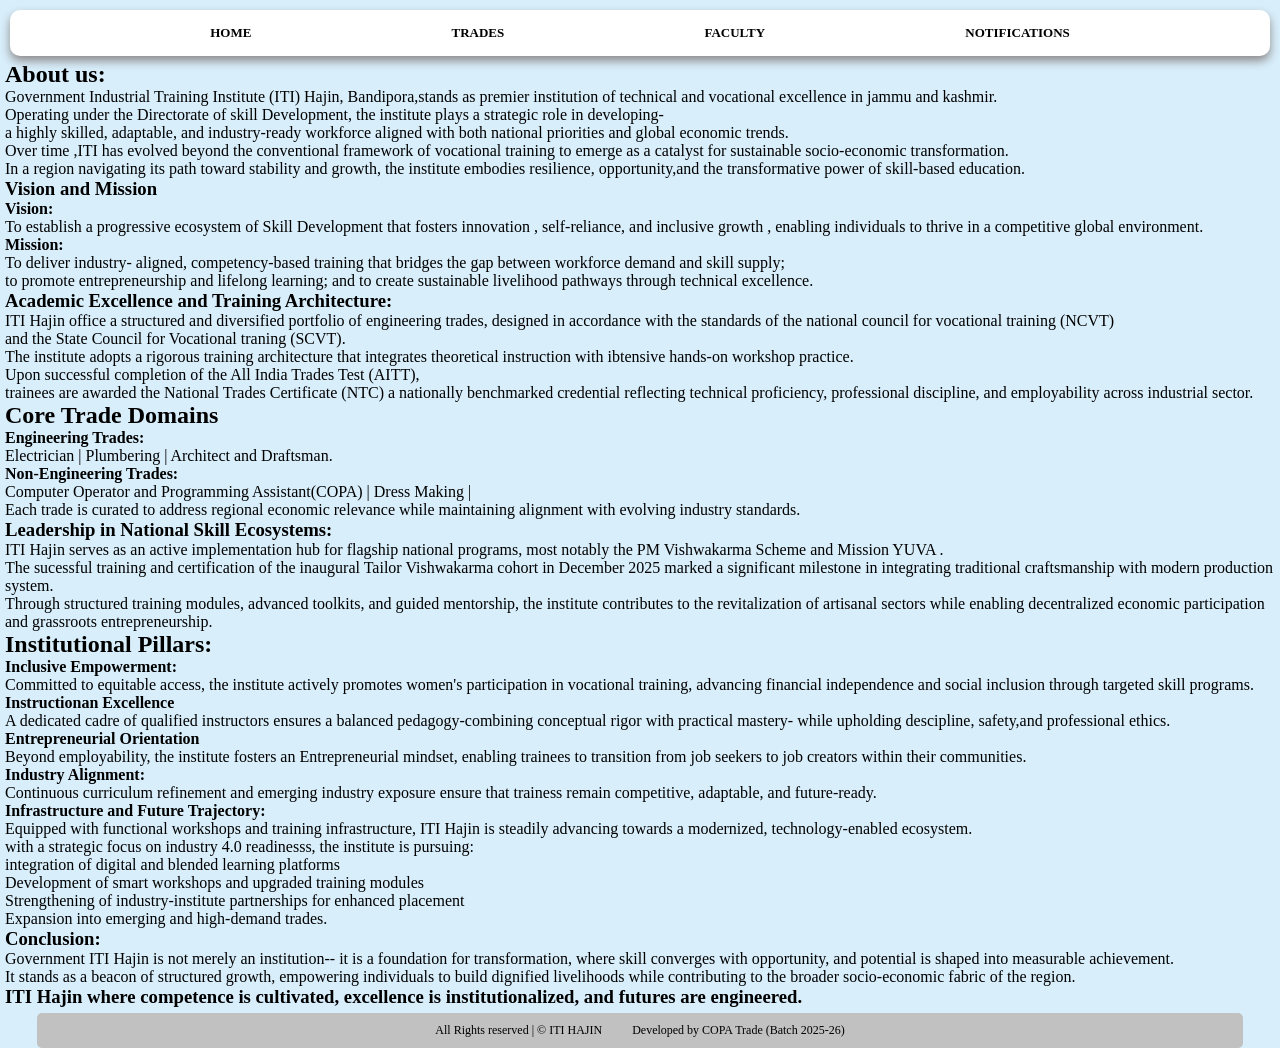
==== about.html @ 50579c6b "Home page completed with all possile things" ====
<!DOCTYPE html>
<html lang="en">

<head>
    <meta charset="UTF-8">
    <meta name="viewport" content="width=device-width, initial-scale=1.0">
    <title>About</title>
    <link rel="stylesheet" href="style.css">
    <style>
        body{
            margin: 5px;
        }
    </style>
    <!-- <style>
        * {
            margin: 0;
            padding: 0;
            box-sizing: border-box;
        }

        body {
            background-color: rgb(216, 238, 251);
            margin: 10px;
        }

        #navbar {
            background-color: white;
            margin: 5px;
            border-radius: 10px;
            box-shadow: 0px 5px 10px #8e8b8b;
            position: sticky;
            top: 5px;
            -webkit-user-select: none;
            user-select: none;

        }

        #navbar ul {
            display: flex;
            flex-wrap: wrap;
            justify-content: space-evenly;
            gap: 5px;
            list-style: none;



            li a {
                display: block;
                color: black;
                font-size: small;
                text-decoration: none;
                font-weight: bold;
                text-transform: uppercase;
                padding: 10px;
                border-radius: 10px;
                transition: all 0.3s ease;
                position: relative;
            }
        }

        #navbar ul li a:hover {
            transform: scale(1.05);
        }

        #navbar ul li a:active {
            transform: scale(0.9);
        }

        #navbar ul li a::after {
            content: "";
            position: absolute;
            bottom: -2px;
            left: 50%;
            width: 0px;
            height: 5px;
            background-color: green;
            transition: all 0.3s ease;
            border-radius: 5px;

        }

        #navbar ul li a:hover::after {
            width: 100%;
            transform: translateX(-50%);

        }

        #copyright {
            background-color: #fff;
            width: 95%;
            margin: 5px auto;
            display: flex;
            justify-content: center;
            gap: 30px;
            font-size: 12px;
            background-color: rgb(193, 193, 193);
            padding: 10px;
            border-radius: 5px;

        }

        #copyright div {
            text-align: center;
        }
    </style> -->
</head>

<body>
    <section id="navbar">
        <nav>
            <ul>
                <li><a href="index.html">Home</a></li>
                <li><a href="#">Trades</a></li>
                <li><a href="faculty.html">Faculty</a></li>
                <li><a href="#">Notifications</a></li>
            </ul>
        </nav>
    </section>
    <h2>About us:</h2>
    <P>Government Industrial Training Institute (ITI) Hajin, Bandipora,stands as premier institution of technical and
        vocational excellence in jammu and kashmir. <br> Operating under the Directorate of skill Development, the
        institute plays a strategic role in developing-
        <br> a highly skilled, adaptable, and industry-ready workforce aligned with both national priorities and global
        economic trends. <br>
        Over time ,ITI has evolved beyond the conventional framework of vocational training to emerge as a catalyst for
        sustainable socio-economic transformation. <br>In a region navigating its path toward stability and growth, the
        institute embodies resilience, opportunity,and the transformative power of skill-based education.
    </P>
    <h3>Vision and Mission</h3>
    <h4>Vision:</h4>
    <p>To establish a progressive ecosystem of Skill Development that fosters innovation , self-reliance, and inclusive
        growth , enabling individuals to thrive in a competitive global environment. </p>
    <h4>Mission:</h4>
    To deliver industry- aligned, competency-based training that bridges the gap between workforce demand and skill
    supply; <br> to promote entrepreneurship and lifelong learning; and to create sustainable livelihood pathways
    through technical excellence. <br>
    <h3>Academic Excellence and Training Architecture:</h3>
    <p>ITI Hajin office a structured and diversified portfolio of engineering trades, designed in accordance with the
        standards of the national council for vocational training (NCVT) <br> and the State Council for Vocational
        traning (SCVT). <br> The institute adopts a rigorous training architecture that integrates theoretical
        instruction with ibtensive hands-on workshop practice. <br>
        Upon successful completion of the All India Trades Test (AITT),<br>trainees are awarded the National Trades
        Certificate (NTC) a nationally benchmarked credential reflecting technical proficiency, professional discipline,
        and employability across industrial sector. </p>
    <h2 style="margin: 0;"> Core Trade Domains</h2>
    <h4>Engineering Trades:</h4>
    <p>Electrician | Plumbering | Architect and Draftsman. </p>
    <h4>Non-Engineering Trades:</h4>
    <p>Computer Operator and Programming Assistant(COPA) | Dress Making | <br>
        Each trade is curated to address regional economic relevance while maintaining alignment with evolving industry
        standards.</p>
    <h3>Leadership in National Skill Ecosystems:</h3>
    <p>ITI Hajin serves as an active implementation hub for flagship national programs, most notably the PM Vishwakarma
        Scheme and Mission YUVA . <br> The sucessful training and certification of the inaugural Tailor Vishwakarma
        cohort in December 2025 marked a significant milestone in integrating traditional craftsmanship with modern
        production system. <br>
        Through structured training modules, advanced toolkits, and guided mentorship, the institute contributes to the
        revitalization of artisanal sectors while enabling decentralized economic participation and grassroots
        entrepreneurship.</p>
    <h2 style="margin: 0;">Institutional Pillars:</h2>
    <h4>Inclusive Empowerment:</h4>
    <p>Committed to equitable access, the institute actively promotes women's participation in vocational training,
        advancing financial independence and social inclusion through targeted skill programs.</p>
    <h4>Instructionan Excellence</h4>
    <p>A dedicated cadre of qualified instructors ensures a balanced pedagogy-combining conceptual rigor with practical
        mastery- while upholding descipline, safety,and professional ethics.</p>
    <h4>Entrepreneurial Orientation</h4>
    <p>Beyond employability, the institute fosters an Entrepreneurial mindset, enabling trainees to transition from job
        seekers to job creators within their communities. </p>
    <h4>Industry Alignment:</h4>
    <p>Continuous curriculum refinement and emerging industry exposure ensure that trainess remain competitive,
        adaptable, and future-ready.</p>
    <h4>Infrastructure and Future Trajectory:</h4>
    <p>Equipped with functional workshops and training infrastructure, ITI Hajin is steadily advancing towards a
        modernized, technology-enabled ecosystem. <br>
        with a strategic focus on industry 4.0 readinesss, the institute is pursuing: <br>
        integration of digital and blended learning platforms <br>
        Development of smart workshops and upgraded training modules <br>
        Strengthening of industry-institute partnerships for enhanced placement <br>
        Expansion into emerging and high-demand trades.</p>
    <h3>Conclusion:</h3>
    <p>Government ITI Hajin is not merely an institution-- it is a foundation for transformation, where skill converges
        with opportunity, and potential is shaped into measurable achievement. <br> It stands as a beacon of structured
        growth, empowering individuals to build dignified livelihoods while contributing to the broader socio-economic
        fabric of the region.</p>
    <h3>ITI Hajin where competence is cultivated, excellence is institutionalized, and futures are engineered.</h3>
    <div id="copyright">
        <div class="cpr">All Rights reserved | &copy; ITI HAJIN</div>
        <div class="developed-by">Developed by COPA Trade (Batch 2025-26)</div>
    </div>
</body>

</html>
---- style.css ----
/* Universal resetting for clean styling */
* {
    margin: 0;
    padding: 0;
    box-sizing: border-box;
}

body {
    background-color: rgb(216, 238, 251);
    font-family: "Roboto";
    display: flex;
    flex-direction: column;
    height: 100dvh;

}


main{
    flex-grow: 1;
}
/* Header with logo and ITI name from here */
#header {
    margin: 5px;
    width: auto;
    min-width: 290px;
    padding-top: 5px;
    padding-bottom: 5px;
    padding-inline: 20px;
    display: flex;
    justify-content: space-between;
    align-items: center;
    gap: 20px;
    background: linear-gradient(to right, #eed89b, rgb(121, 238, 121), #a8acf7);
    /* background-color: rgb(171, 242, 165); */
    border-radius: 10px;
    transition: box-shadow 0.5s ease, transform 0.7s ease;
    -webkit-user-select: none;
    user-select: none;
}

#header:hover {
    box-shadow: 0px 0px 10px #000000;
    transform: scale(1.002);

}

.logo-container {
    height: 70px;
    width: 70px;
    min-width: 50px;
    border: 2px solid rgba(255, 255, 255, 0.2);
    border-radius: 10px;
    padding: 5px;
}

#map {
    opacity: 1;
    font-size: large;
}

.logo-container img {
    height: 100%;
    width: 100%;
}

#iti_name_logo {
    text-align: center;
    text-transform: uppercase;
    font-size: clamp(1rem, 5vw, 2rem);
}

#start {
    color: rgb(255, 157, 0);
}

#mid {
    color: rgb(4, 151, 4);
}

#end {
    color: rgb(5, 5, 173);
}

/* Navigation Bar starts from here */

#navbar {
    background-color: white;
    padding: 10px;
    margin: 5px;
    border-radius: 10px;
    box-shadow: 0px 5px 10px #8e8b8b;
    position: sticky;
    top: 5px;
    -webkit-user-select: none;
    user-select: none;

}

#navbar ul {
    display: flex;
    flex-wrap: wrap;
    justify-content: space-evenly;
    gap: 5px;
    list-style: none;



    li a {
        display: block;
        color: black;
        font-size: small;
        text-decoration: none;
        font-weight: bold;
        text-transform: uppercase;
        padding: 5px;
        border-radius: 10px;
        transition: all 0.3s ease;
        position: relative;
    }
}

#navbar ul li a:hover {
    transform: scale(1.05);
}

#navbar ul li a:active {
    transform: scale(0.9);
}

#navbar ul li a::after {
    content: "";
    position: absolute;
    bottom: -2px;
    left: 50%;
    width: 0px;
    height: 5px;
    background-color: green;
    transition: all 0.3s ease;
    border-radius: 5px;

}

#navbar ul li a:hover::after {
    width: 100%;
    transform: translateX(-50%);

}


/* Carousel for hero section */
#carousel {
    background-color: white;
    max-height: 250px;
    display: flex;
    margin: 5px;
    margin-top: 10px;
    border-radius: 10px;
    overflow-y: auto;
    scroll-snap-type: x mandatory;
    padding: 5px;
    gap: 5px;
    scrollbar-width: none;


    img {
        width: 100%;
        border-radius: inherit;
        scroll-snap-align: center;
        object-fit: cover;
    }

}

#about_iti {
    margin: 5px;
    gap: 10px;
    display: grid;
    background-color: white;
    overflow-x: auto;
    padding: 10px;
    border-radius: 10px;
    grid-template-columns: 350px 1fr;
    grid-template-areas:
        "about_top  about_top"
        "img    text";

    h3 {
        grid-area: about_top;
        text-align: center;
        font-weight: bold;
        background-color: rgb(232, 232, 232);
        border-radius: 5px;
        padding: 5px;
    }

    img {
        width: 100%;
        height: 100%;
        grid-area: img;
        border-radius: 10px;
        object-fit: cover;

    }

    div {
        grid-area: text;
        overflow-y: auto;
        max-height: 230px;
        background-color: rgb(232, 232, 232);
        padding: 5px;
        border-radius: 10px;
        scrollbar-width: none;

        p {
            font-size: 1rem;
            text-align: justify;
        }

    }
}

@media (max-width : 395px) {
    #about_iti {
        grid-template-areas:
            "about_top  about-top"
            "img     img"
            "text   text";
    }
}


#useful_links {
    background-color: white;
    margin: 5px;
    border-radius: 10px;
    display: flex;
    justify-content: space-evenly;
    padding: 10px;
    gap: 20px;


    h4 {
        padding: 5px;
        background-color: rgb(193, 192, 192);
        border-radius: inherit;
        height: 50px;
        display: flex;
        justify-content: center;
        align-items: center;
        text-transform: uppercase;
        
    }

    #student_corner {
        border-radius: inherit;
        background-color: rgb(220, 220, 220);
        transition: all 0.4s ease;
        padding: 10px;
        display: flex;
        flex-direction: column;
        gap: 10px;


        #links {
            display: flex;
            flex-direction: column;
            width: fit-content;
            padding: 5px;

            a {
                text-decoration: none;
                color: rgb(1, 9, 86);
                font-size: 1rem;

            }
        }


    }

    #student_corner:hover{
        transform: scale(1.01);
        background-color: rgb(176, 176, 176);

    }

    #perks{
        /* width: 40%; */
        display: flex;
        flex-direction: column;
        gap: 15px;
    }


    .perk{
        display: flex;
        font-size: small;
        gap: 10px;
        align-items: center;
        background-color: rgb(220, 220, 220);
        border-radius: 10px;
        padding: 10px;
        


        .perk-icon{
            border-radius: 50%;
            padding: 10px;
            background-color: #3874f6;
            color: white;
        }

        i{
           font-size: 1rem;

        }

    }




    #portals {

        border-radius: inherit;
        background-color: rgb(220, 220, 220);
        transition: all 0.4s ease;
        padding: 10px;
        display: flex;
        flex-direction: column;
        gap: 10px;
        

        #links {
            display: flex;
            flex-direction: column;
            width: fit-content;
            padding: 5px;

            a {
                text-decoration: none;
                color: rgb(1, 9, 86);
                font: size 1rem;
            }
        }
    }

    #portals:hover{
        transform: scale(1.01);
        background-color: rgb(176, 176, 176);

    }
}

@media (max-width: 600px) {
    #useful_links{
        flex-direction: column;

    }

}

#main_footer {
    background-color: white;
    margin: 5px;
    border-radius: 10px;
    padding: 5px;


    #foot_tags {
        width: 95%;
        margin: 10px auto;
        background-color: rgb(193, 193, 193);
        border-radius: inherit;

        #tag {
            height: 120px;
            width: 100%;
            display: flex;
            flex-direction: column;
            justify-content: space-around;
            align-items: center;

            h4 {
                text-align: center;
            }

            a{
                height: 50px;
                width: 50px;
                background-color: white;
                display: flex;
                text-decoration: none;
                justify-content: center;
                align-items: center;
                border-radius: 50%;

            }

            i {
                
                color: black;
                font-size: 2rem;

            }

            p {
                text-align: center;
                font-size: small;
            }
        }
    }
}

@media (min-width : 650px) {
    #main_footer {
        #foot_tags {
            display: flex;
            justify-content: space-evenly;
            gap: 10px;

            #tag {
                width: 300px;
                height: 300px;
                max-width: 300px;

            }
        }



    }



}


#copyright{
    background-color: #fff;
    width: 95%;
    margin: 5px auto;
    display: flex;
    justify-content: center;
    gap: 30px;
    font-size: 12px;
    background-color: rgb(193, 193, 193);
    padding: 10px;
    border-radius: 5px;
    
}

#copyright div{
    text-align: center;
}


/* Faculty page styling */
#faculty-table{
    background-color: white;
    margin: 10px;
    padding: 20px;
    border-radius: 10px;
    display: flex;
    justify-content: center;
    overflow-x: auto;
}

table{
    border-collapse: collapse;
    border-width: 2px;
    min-width: 400px;
    box-shadow: 0px 0px 20px #d2dbf8;
}

table th{
    padding: 5px;
    background-color: rgb(199, 199, 199);
}

table img{
    height: 50px;
    max-height: 150px;
    width: 50px;
    max-width: 150px;
}

table td{
    padding: 10px;
}
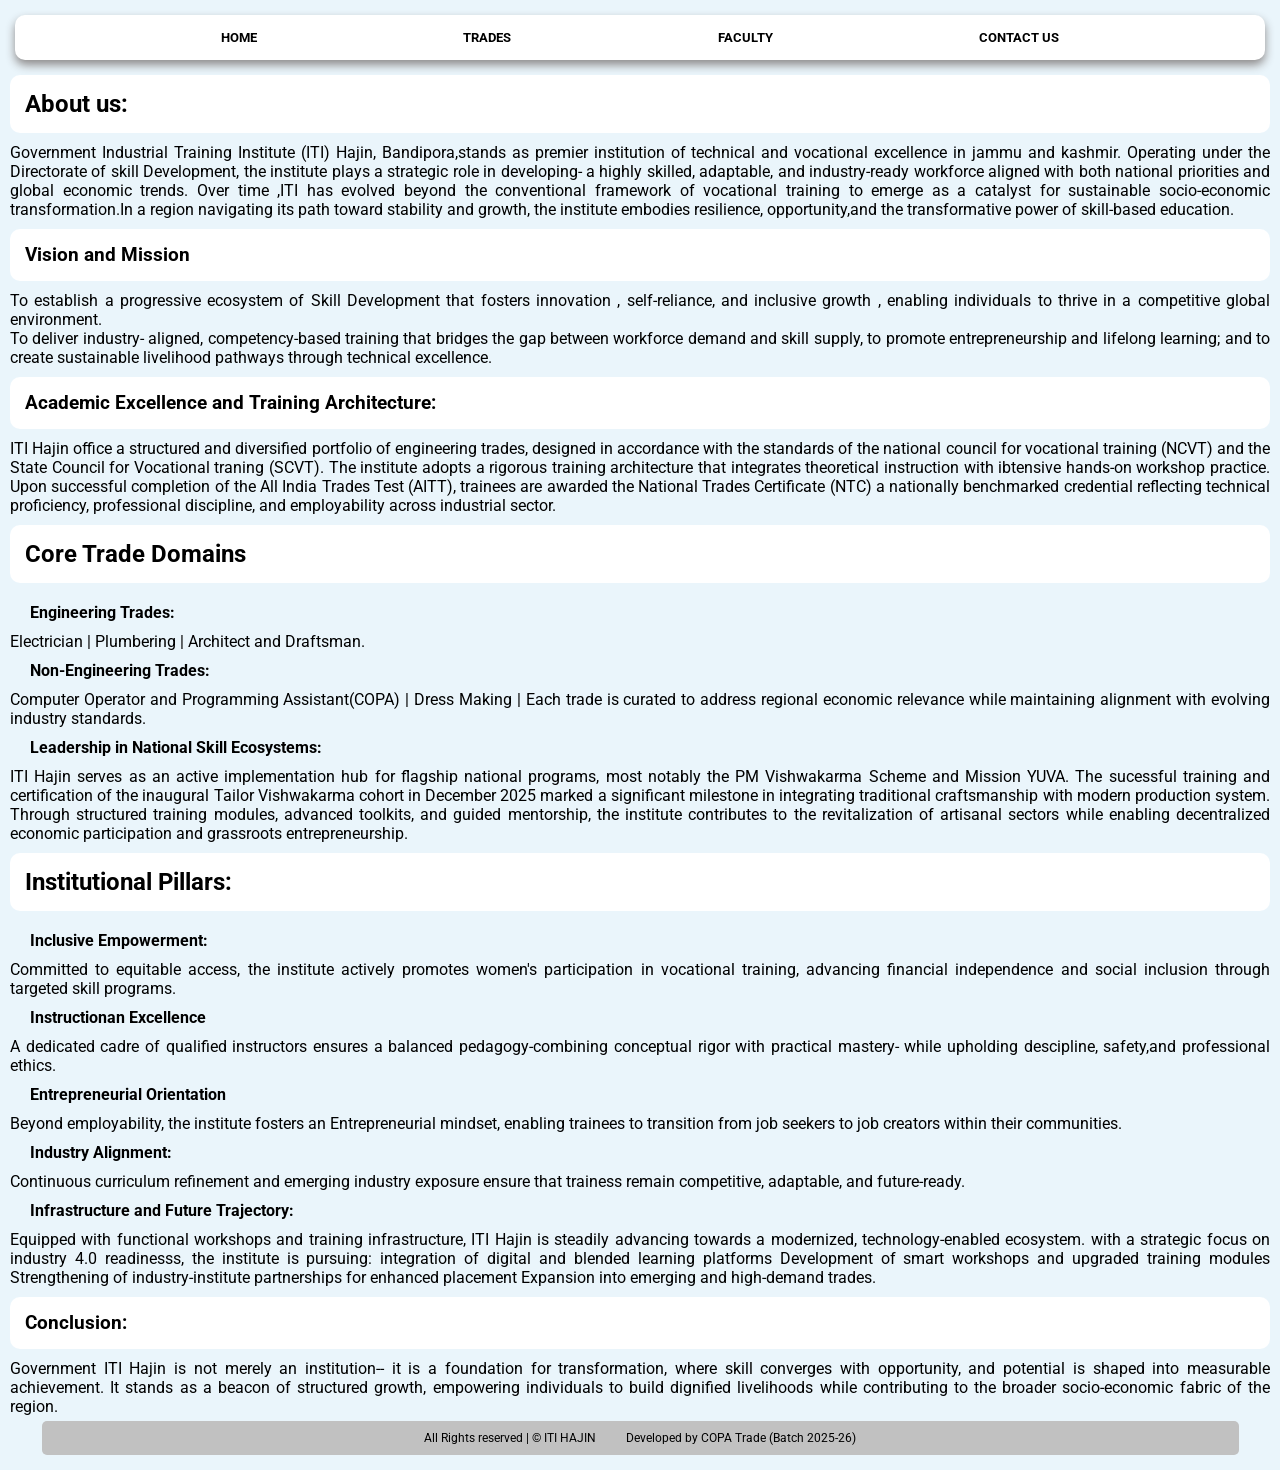
==== commit 9d8f379b: "Done with all pages, only data to be filled now" ====
--- a/about.html
+++ b/about.html
@@ -6,9 +6,16 @@
     <meta name="viewport" content="width=device-width, initial-scale=1.0">
     <title>About</title>
     <link rel="stylesheet" href="style.css">
+    <link rel="preconnect" href="https://fonts.googleapis.com">
+    <link rel="preconnect" href="https://fonts.gstatic.com" crossorigin>
+    <link href="https://fonts.googleapis.com/css2?family=Roboto:ital,wght@0,100..900;1,100..900&display=swap"
+        rel="stylesheet">
     <style>
-        body{
-            margin: 5px;
+        body {
+            margin: 10px;
+            font-family: "Roboto";
+            font-size: 1rem;
+            text-align: justify;
         }
     </style>
     <!-- <style>
@@ -110,80 +117,81 @@
         <nav>
             <ul>
                 <li><a href="index.html">Home</a></li>
-                <li><a href="#">Trades</a></li>
+                <li><a href="trades.html">Trades</a></li>
                 <li><a href="faculty.html">Faculty</a></li>
-                <li><a href="#">Notifications</a></li>
+                <li><a href="contact.html">Contact Us</a></li>
             </ul>
         </nav>
     </section>
-    <h2>About us:</h2>
+    <h2 style="padding: 15px; background-color: white; margin: 10px 0px; border-radius: 10px;">About us:</h2>
     <P>Government Industrial Training Institute (ITI) Hajin, Bandipora,stands as premier institution of technical and
-        vocational excellence in jammu and kashmir. <br> Operating under the Directorate of skill Development, the
-        institute plays a strategic role in developing-
-        <br> a highly skilled, adaptable, and industry-ready workforce aligned with both national priorities and global
-        economic trends. <br>
+        vocational excellence in jammu and kashmir. Operating under the Directorate of skill Development, the
+        institute plays a strategic role in developing- a highly skilled, adaptable, and industry-ready workforce
+        aligned with both national priorities and global
+        economic trends.
         Over time ,ITI has evolved beyond the conventional framework of vocational training to emerge as a catalyst for
-        sustainable socio-economic transformation. <br>In a region navigating its path toward stability and growth, the
+        sustainable socio-economic transformation.In a region navigating its path toward stability and growth, the
         institute embodies resilience, opportunity,and the transformative power of skill-based education.
     </P>
-    <h3>Vision and Mission</h3>
-    <h4>Vision:</h4>
+    <h3 style="padding: 15px; background-color: white; margin: 10px 0px; border-radius: 10px;">Vision and Mission</h3>
+
     <p>To establish a progressive ecosystem of Skill Development that fosters innovation , self-reliance, and inclusive
         growth , enabling individuals to thrive in a competitive global environment. </p>
-    <h4>Mission:</h4>
     To deliver industry- aligned, competency-based training that bridges the gap between workforce demand and skill
-    supply; <br> to promote entrepreneurship and lifelong learning; and to create sustainable livelihood pathways
-    through technical excellence. <br>
-    <h3>Academic Excellence and Training Architecture:</h3>
+    supply, to promote entrepreneurship and lifelong learning; and to create sustainable livelihood pathways
+    through technical excellence.
+    <h3 style="padding: 15px; background-color: white; margin: 10px 0px; border-radius: 10px;">Academic Excellence and
+        Training Architecture:</h3>
     <p>ITI Hajin office a structured and diversified portfolio of engineering trades, designed in accordance with the
-        standards of the national council for vocational training (NCVT) <br> and the State Council for Vocational
-        traning (SCVT). <br> The institute adopts a rigorous training architecture that integrates theoretical
-        instruction with ibtensive hands-on workshop practice. <br>
-        Upon successful completion of the All India Trades Test (AITT),<br>trainees are awarded the National Trades
+        standards of the national council for vocational training (NCVT) and the State Council for Vocational
+        traning (SCVT). The institute adopts a rigorous training architecture that integrates theoretical
+        instruction with ibtensive hands-on workshop practice.
+        Upon successful completion of the All India Trades Test (AITT), trainees are awarded the National Trades
         Certificate (NTC) a nationally benchmarked credential reflecting technical proficiency, professional discipline,
         and employability across industrial sector. </p>
-    <h2 style="margin: 0;"> Core Trade Domains</h2>
-    <h4>Engineering Trades:</h4>
+    <h2 style="padding: 15px; background-color: white; margin: 10px 0px; border-radius: 10px;"> Core Trade Domains</h2>
+    <h4 style="margin: 10px; border-radius: 5px; padding-inline: 10px;">Engineering Trades:</h4>
     <p>Electrician | Plumbering | Architect and Draftsman. </p>
-    <h4>Non-Engineering Trades:</h4>
-    <p>Computer Operator and Programming Assistant(COPA) | Dress Making | <br>
+    <h4 style="margin: 10px; border-radius: 5px; padding-inline: 10px;">Non-Engineering Trades:</h4>
+    <p>Computer Operator and Programming Assistant(COPA) | Dress Making |
         Each trade is curated to address regional economic relevance while maintaining alignment with evolving industry
         standards.</p>
-    <h3>Leadership in National Skill Ecosystems:</h3>
+    <h4 style="margin: 10px; border-radius: 5px; padding-inline: 10px;">Leadership in National Skill Ecosystems:</h4>
     <p>ITI Hajin serves as an active implementation hub for flagship national programs, most notably the PM Vishwakarma
-        Scheme and Mission YUVA . <br> The sucessful training and certification of the inaugural Tailor Vishwakarma
+        Scheme and Mission YUVA. The sucessful training and certification of the inaugural Tailor Vishwakarma
         cohort in December 2025 marked a significant milestone in integrating traditional craftsmanship with modern
-        production system. <br>
+        production system.
         Through structured training modules, advanced toolkits, and guided mentorship, the institute contributes to the
         revitalization of artisanal sectors while enabling decentralized economic participation and grassroots
         entrepreneurship.</p>
-    <h2 style="margin: 0;">Institutional Pillars:</h2>
-    <h4>Inclusive Empowerment:</h4>
+    <h2 style="padding: 15px; margin: 10px 0px; background-color: white; border-radius: 10px;">Institutional Pillars:
+    </h2>
+    <h4 style="margin: 10px; border-radius: 5px; padding-inline: 10px;">Inclusive Empowerment:</h4>
     <p>Committed to equitable access, the institute actively promotes women's participation in vocational training,
         advancing financial independence and social inclusion through targeted skill programs.</p>
-    <h4>Instructionan Excellence</h4>
+    <h4 style="margin: 10px; border-radius: 5px; padding-inline: 10px;">Instructionan Excellence</h4>
     <p>A dedicated cadre of qualified instructors ensures a balanced pedagogy-combining conceptual rigor with practical
         mastery- while upholding descipline, safety,and professional ethics.</p>
-    <h4>Entrepreneurial Orientation</h4>
+    <h4 style="margin: 10px; border-radius: 5px; padding-inline: 10px;">Entrepreneurial Orientation</h4>
     <p>Beyond employability, the institute fosters an Entrepreneurial mindset, enabling trainees to transition from job
         seekers to job creators within their communities. </p>
-    <h4>Industry Alignment:</h4>
+    <h4 style="margin: 10px; border-radius: 5px; padding-inline: 10px;">Industry Alignment:</h4>
     <p>Continuous curriculum refinement and emerging industry exposure ensure that trainess remain competitive,
         adaptable, and future-ready.</p>
-    <h4>Infrastructure and Future Trajectory:</h4>
+    <h4 style="margin: 10px; border-radius: 5px; padding-inline: 10px;">Infrastructure and Future Trajectory:</h4>
     <p>Equipped with functional workshops and training infrastructure, ITI Hajin is steadily advancing towards a
-        modernized, technology-enabled ecosystem. <br>
-        with a strategic focus on industry 4.0 readinesss, the institute is pursuing: <br>
-        integration of digital and blended learning platforms <br>
-        Development of smart workshops and upgraded training modules <br>
-        Strengthening of industry-institute partnerships for enhanced placement <br>
+        modernized, technology-enabled ecosystem.
+        with a strategic focus on industry 4.0 readinesss, the institute is pursuing:
+        integration of digital and blended learning platforms
+        Development of smart workshops and upgraded training modules
+        Strengthening of industry-institute partnerships for enhanced placement
         Expansion into emerging and high-demand trades.</p>
-    <h3>Conclusion:</h3>
+    <h3 style="padding: 15px; background-color: white; margin: 10px 0px; border-radius: 10px;">Conclusion:</h3>
     <p>Government ITI Hajin is not merely an institution-- it is a foundation for transformation, where skill converges
-        with opportunity, and potential is shaped into measurable achievement. <br> It stands as a beacon of structured
+        with opportunity, and potential is shaped into measurable achievement. It stands as a beacon of structured
         growth, empowering individuals to build dignified livelihoods while contributing to the broader socio-economic
         fabric of the region.</p>
-    <h3>ITI Hajin where competence is cultivated, excellence is institutionalized, and futures are engineered.</h3>
+    <!-- <h3>ITI Hajin where competence is cultivated, excellence is institutionalized, and futures are engineered.</h3> -->
     <div id="copyright">
         <div class="cpr">All Rights reserved | &copy; ITI HAJIN</div>
         <div class="developed-by">Developed by COPA Trade (Batch 2025-26)</div>
--- a/style.css
+++ b/style.css
@@ -6,18 +6,19 @@
 }
 
 body {
-    background-color: rgb(216, 238, 251);
+    background-color: rgb(234, 245, 251);
     font-family: "Roboto";
     display: flex;
     flex-direction: column;
-    height: 100dvh;
-
-}
-
-
-main{
+    /* height: 100dvh; */
+
+}
+
+
+main {
     flex-grow: 1;
 }
+
 /* Header with logo and ITI name from here */
 #header {
     margin: 5px;
@@ -93,6 +94,7 @@
     top: 5px;
     -webkit-user-select: none;
     user-select: none;
+    z-index: 2;
 
 }
 
@@ -248,10 +250,11 @@
         justify-content: center;
         align-items: center;
         text-transform: uppercase;
-        
+
     }
 
     #student_corner {
+        /* width: 20%; */
         border-radius: inherit;
         background-color: rgb(220, 220, 220);
         transition: all 0.4s ease;
@@ -278,21 +281,23 @@
 
     }
 
-    #student_corner:hover{
-        transform: scale(1.01);
+    #student_corner:hover {
+        /* transform: scale(1.01); */
         background-color: rgb(176, 176, 176);
-
-    }
-
-    #perks{
-        /* width: 40%; */
+        box-shadow: 5px 5px 10px #adadad;
+
+    }
+
+    #perks {
         display: flex;
         flex-direction: column;
         gap: 15px;
-    }
-
-
-    .perk{
+        -webkit-user-select: none;
+        user-select: none;
+    }
+
+
+    .perk {
         display: flex;
         font-size: small;
         gap: 10px;
@@ -300,28 +305,35 @@
         background-color: rgb(220, 220, 220);
         border-radius: 10px;
         padding: 10px;
-        
-
-
-        .perk-icon{
+        transition: all 0.4s ease;
+
+
+
+        .perk-icon {
             border-radius: 50%;
             padding: 10px;
             background-color: #3874f6;
             color: white;
         }
 
-        i{
-           font-size: 1rem;
-
-        }
-
+        i {
+            font-size: 1rem;
+
+        }
+
+    }
+
+    .perk:hover {
+        /* transform: scale(1.01); */
+        background-color: rgb(176, 176, 176);
+        box-shadow: 5px 5px 10px #adadad;
     }
 
 
 
 
     #portals {
-
+        /* width: 20%; */
         border-radius: inherit;
         background-color: rgb(220, 220, 220);
         transition: all 0.4s ease;
@@ -329,7 +341,7 @@
         display: flex;
         flex-direction: column;
         gap: 10px;
-        
+
 
         #links {
             display: flex;
@@ -345,18 +357,20 @@
         }
     }
 
-    #portals:hover{
-        transform: scale(1.01);
+    #portals:hover {
+        /* transform: scale(1.01); */
         background-color: rgb(176, 176, 176);
+        box-shadow: 5px 5px 10px #adadad;
 
     }
 }
 
 @media (max-width: 600px) {
-    #useful_links{
+    #useful_links {
         flex-direction: column;
 
     }
+
 
 }
 
@@ -385,7 +399,7 @@
                 text-align: center;
             }
 
-            a{
+            a {
                 height: 50px;
                 width: 50px;
                 background-color: white;
@@ -398,7 +412,7 @@
             }
 
             i {
-                
+
                 color: black;
                 font-size: 2rem;
 
@@ -436,7 +450,7 @@
 }
 
 
-#copyright{
+#copyright {
     background-color: #fff;
     width: 95%;
     margin: 5px auto;
@@ -447,44 +461,116 @@
     background-color: rgb(193, 193, 193);
     padding: 10px;
     border-radius: 5px;
-    
-}
-
-#copyright div{
+
+}
+
+#copyright div {
     text-align: center;
 }
 
 
 /* Faculty page styling */
-#faculty-table{
+#faculty-table {
     background-color: white;
     margin: 10px;
     padding: 20px;
     border-radius: 10px;
     display: flex;
-    justify-content: center;
+    justify-content: start;
     overflow-x: auto;
-}
-
-table{
+    scroll-behavior: smooth;
+}
+
+table {
     border-collapse: collapse;
     border-width: 2px;
-    min-width: 400px;
+    min-width: 650px;
     box-shadow: 0px 0px 20px #d2dbf8;
 }
 
-table th{
+table th {
     padding: 5px;
     background-color: rgb(199, 199, 199);
 }
 
-table img{
+table img {
     height: 50px;
     max-height: 150px;
     width: 50px;
     max-width: 150px;
 }
 
-table td{
-    padding: 10px;
+table td {
+    padding: 10px;
+}
+
+
+/* Trades Page starts from here */
+.trade {
+    background-color: white;
+    margin: 20px 10px;
+    padding: 10px;
+    border-radius: 10px;
+    display: grid;
+    gap: 20px;
+    z-index: 2;
+    transition: all 0.5s ease;
+    box-shadow: 0px 10px 10px rgb(138, 138, 138);
+    align-items: center;
+    grid-template-columns: 250px 1fr 1fr;
+    grid-template-areas:
+        "name   name    name"
+        "img    para    para";
+}
+
+#trade-name {
+    grid-area: name;
+    text-transform: uppercase;
+    text-align: center;
+    background-color: rgb(169, 169, 169);
+    padding: 10px;
+    border-radius: inherit;
+}
+
+#trade-img {
+    grid-area: img;
+    border-radius: inherit;
+    height: 200px;
+    display: flex;
+    justify-content: center;
+    align-items: center;
+    background-color: rgb(193, 193, 193);
+    overflow: hidden;
+
+    img {
+        border-radius: inherit;
+        height: 100%;
+        width: 100%;
+
+    }
+}
+
+#trade-info {
+    height: 200px;
+    grid-area: para;
+    width: 100%;
+    overflow-y: auto;
+    background-color: rgb(235, 235, 235);
+    padding: 5px;
+    border-radius: inherit;
+    scrollbar-width: none;
+}
+
+@media (max-width: 600px) {
+    .trade {
+        grid-template-areas:
+            "name   name    name"
+            "img    img     img"
+            "para   para    para";
+    }
+
+}
+
+.trade:hover{
+    transform: scale(1.01);
 }
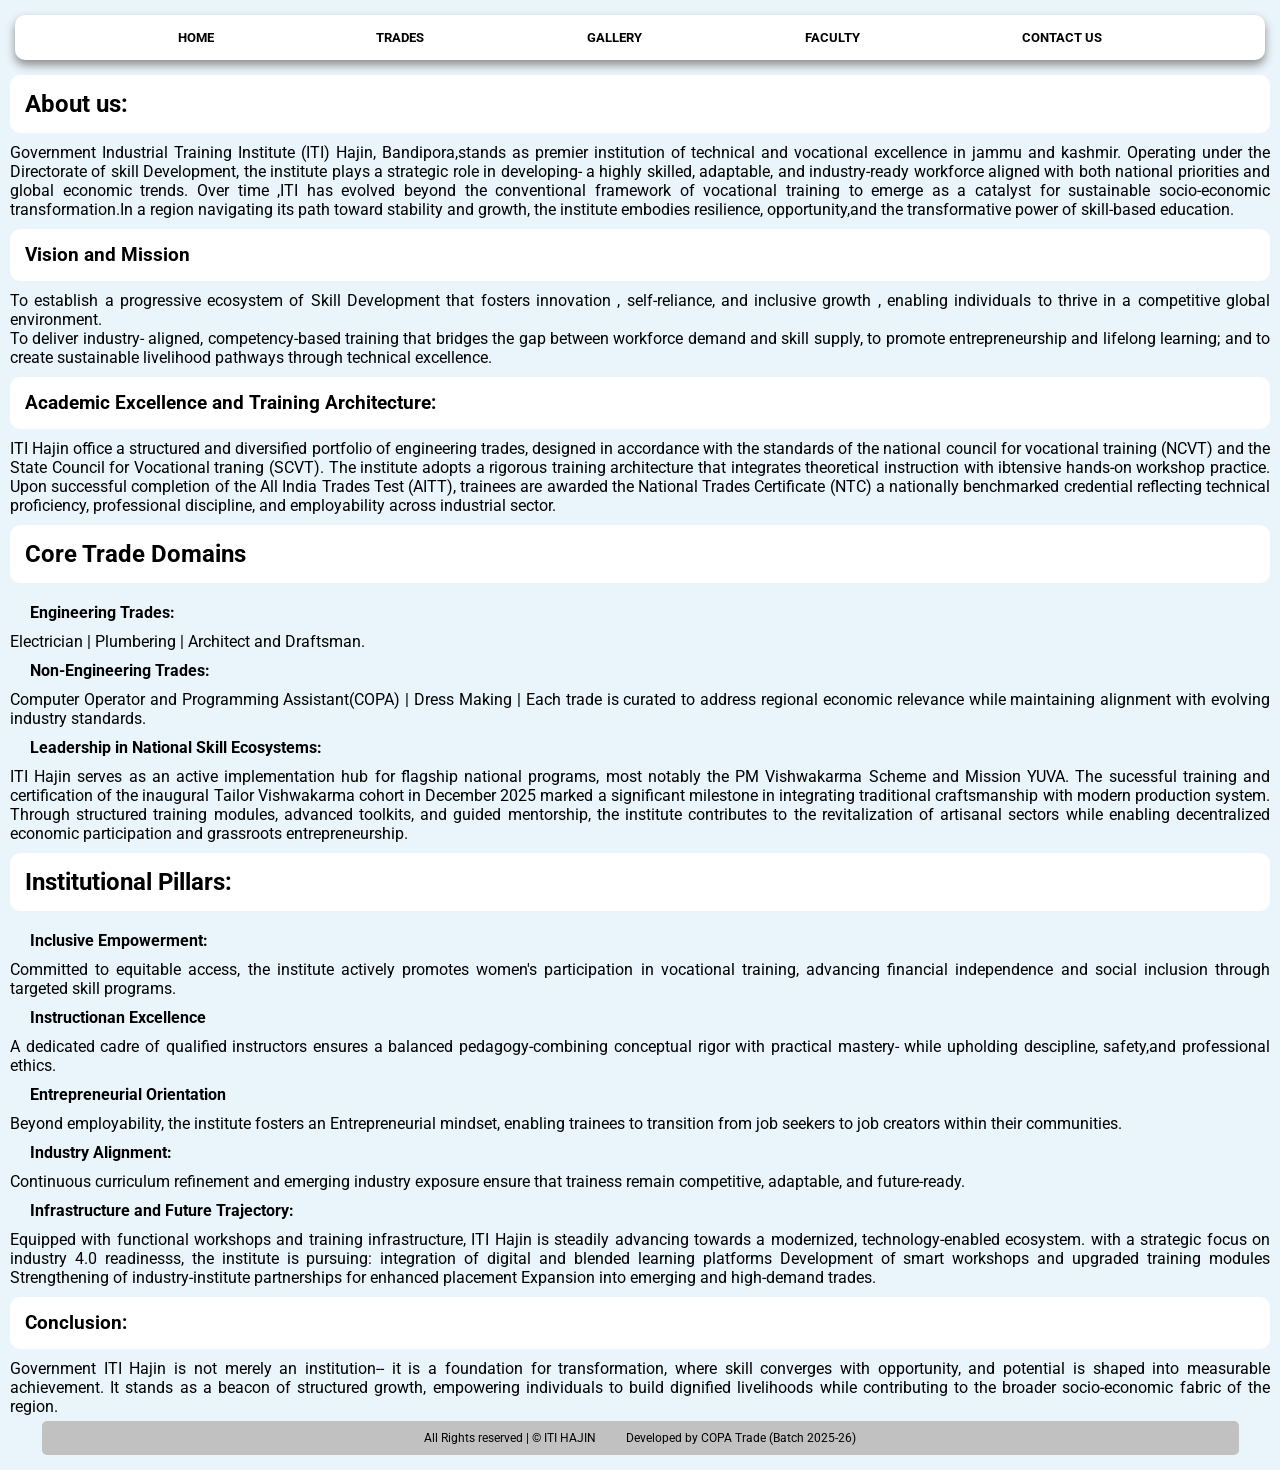
==== commit 8a0bf72b: "webpage completed with demo data on several Pages" ====
--- a/about.html
+++ b/about.html
@@ -4,7 +4,8 @@
 <head>
     <meta charset="UTF-8">
     <meta name="viewport" content="width=device-width, initial-scale=1.0">
-    <title>About</title>
+    <link rel="icon" href="Media/ITI App Logo.ico" type="image/x-icon">
+    <title>ITI Hajin | About</title>
     <link rel="stylesheet" href="style.css">
     <link rel="preconnect" href="https://fonts.googleapis.com">
     <link rel="preconnect" href="https://fonts.gstatic.com" crossorigin>
@@ -118,6 +119,7 @@
             <ul>
                 <li><a href="index.html">Home</a></li>
                 <li><a href="trades.html">Trades</a></li>
+                <li><a href="gallery.html">Gallery</a></li>
                 <li><a href="faculty.html">Faculty</a></li>
                 <li><a href="contact.html">Contact Us</a></li>
             </ul>
--- a/style.css
+++ b/style.css
@@ -12,11 +12,13 @@
     flex-direction: column;
     /* height: 100dvh; */
 
+
 }
 
 
 main {
     flex-grow: 1;
+
 }
 
 /* Header with logo and ITI name from here */
@@ -152,6 +154,7 @@
 /* Carousel for hero section */
 #carousel {
     background-color: white;
+    height: 250px;
     max-height: 250px;
     display: flex;
     margin: 5px;
@@ -162,6 +165,7 @@
     padding: 5px;
     gap: 5px;
     scrollbar-width: none;
+    position: relative;
 
 
     img {
@@ -169,6 +173,18 @@
         border-radius: inherit;
         scroll-snap-align: center;
         object-fit: cover;
+        position: absolute;
+        top: 0;
+        left: 0;
+        height: 100%;
+        width: 100%;
+        opacity: 0;
+        transition: all 3s ease;
+
+    }
+
+    img.active {
+        opacity: 1;
     }
 
 }
@@ -260,6 +276,7 @@
         transition: all 0.4s ease;
         padding: 10px;
         display: flex;
+        flex-grow: 1;
         flex-direction: column;
         gap: 10px;
 
@@ -339,6 +356,7 @@
         transition: all 0.4s ease;
         padding: 10px;
         display: flex;
+        flex-grow: 1;
         flex-direction: column;
         gap: 10px;
 
@@ -571,6 +589,6 @@
 
 }
 
-.trade:hover{
+.trade:hover {
     transform: scale(1.01);
 }
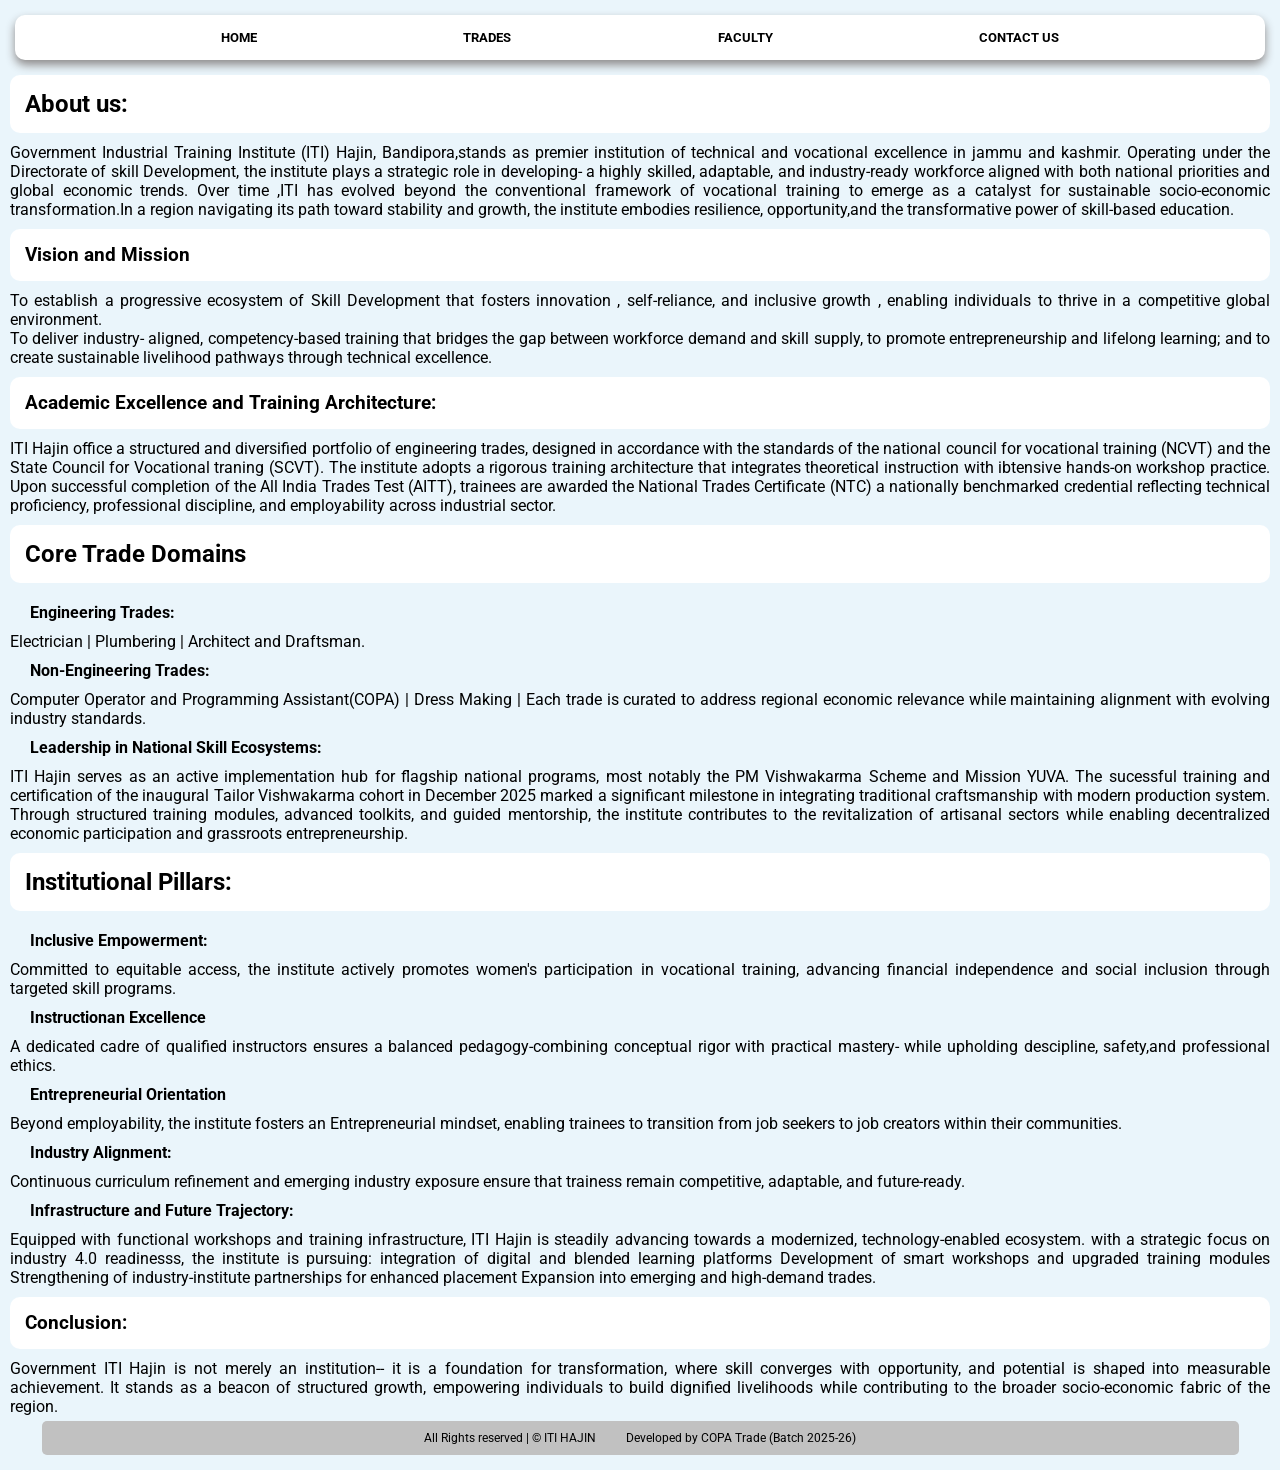
==== commit 67ec8773: "gallery, events, home ko fix kiya" ====
--- a/about.html
+++ b/about.html
@@ -119,7 +119,6 @@
             <ul>
                 <li><a href="index.html">Home</a></li>
                 <li><a href="trades.html">Trades</a></li>
-                <li><a href="gallery.html">Gallery</a></li>
                 <li><a href="faculty.html">Faculty</a></li>
                 <li><a href="contact.html">Contact Us</a></li>
             </ul>
--- a/style.css
+++ b/style.css
@@ -189,27 +189,34 @@
 
 }
 
-#about_iti {
+#welcome-box {
+    background-color: white;
     margin: 5px;
-    gap: 10px;
-    display: grid;
-    background-color: white;
-    overflow-x: auto;
-    padding: 10px;
-    border-radius: 10px;
-    grid-template-columns: 350px 1fr;
-    grid-template-areas:
-        "about_top  about_top"
-        "img    text";
+    border-radius: 10px;
+    padding-top: 5px;
 
     h3 {
-        grid-area: about_top;
         text-align: center;
         font-weight: bold;
         background-color: rgb(232, 232, 232);
         border-radius: 5px;
-        padding: 5px;
-    }
+        padding: 10px;
+        margin-inline: 5px;
+    }
+}
+
+#about_iti {
+    gap: 5px;
+    display: grid;
+    background-color: rgb(252, 252, 252);
+    overflow-x: auto;
+    padding: 5px;
+    border-radius: 10px;
+    grid-template-columns: 1fr 350px;
+    grid-template-areas:
+        "about_top  about_top"
+        "text    img";
+
 
     img {
         width: 100%;
@@ -217,6 +224,8 @@
         grid-area: img;
         border-radius: 10px;
         object-fit: cover;
+        /* border: 1px solid; */
+        max-height: 340px;
 
     }
 
@@ -237,15 +246,82 @@
     }
 }
 
-@media (max-width : 395px) {
+@media (max-width : 500px) {
     #about_iti {
         grid-template-areas:
-            "about_top  about-top"
-            "img     img"
+            "img    img"
             "text   text";
     }
-}
-
+
+
+}
+
+#superintendet-corner {
+    /* background-color: red; */
+
+    h3 {
+        text-align: center;
+        font-weight: bold;
+        background-color: rgb(232, 232, 232);
+        border-radius: 5px;
+        padding: 10px;
+
+        margin-inline: 5px;
+    }
+
+    #superintendent-message {
+        gap: 5px;
+        display: grid;
+        background-color: transparent;
+        overflow-x: auto;
+        padding: 5px;
+        padding-top: 5px;
+        border-radius: 10px;
+        grid-template-columns: 350px 1fr;
+        grid-template-areas:
+            "img    message";
+
+
+        img {
+            width: 100%;
+            height: 100%;
+            grid-area: img;
+            border-radius: 10px;
+            object-fit: cover;
+            /* border: 1px solid; */
+            max-height: 340px;
+
+        }
+
+        div {
+            grid-area: message;
+            overflow-y: auto;
+            max-height: 230px;
+            background-color: rgb(232, 232, 232);
+            padding: 5px;
+            border-radius: 10px;
+            scrollbar-width: none;
+
+            p {
+                font-size: 1rem;
+                text-align: justify;
+            }
+
+        }
+
+
+    }
+
+}
+
+@media (max-width : 500px) {
+    
+    #superintendent-corner{
+        grid-template-areas: 
+            "img    img"
+            "message   message";
+    }
+}
 
 #useful_links {
     background-color: white;
@@ -591,4 +667,83 @@
 
 .trade:hover {
     transform: scale(1.01);
+}
+
+
+
+
+/* ******************************* */
+#faculty {
+    background-color: white;
+    padding: 10px;
+    border-radius: 10px;
+    display: flex;
+    flex-wrap: wrap;
+    gap: 10px;
+    margin: 5px;
+    justify-content: center;
+    align-items: center;
+    flex-grow: 1;
+
+}
+
+.card {
+    width: 350px;
+    height: 350px;
+    padding: 10px;
+    background-color: rgb(209, 209, 209);
+    border-radius: inherit;
+    transition: transform 0.3s ease, box-shadow 0.3s ease;
+    /* flex-grow: 1; */
+    display: flex;
+    flex-direction: column;
+    gap: 5px;
+    /* overflow-y: auto;
+            scrollbar-width: none; */
+
+    img {
+        width: 100%;
+        height: 90%;
+        border-radius: inherit;
+        object-fit: cover;
+    }
+
+    h1 {
+        color: rgb(75, 12, 12);
+        border-radius: 10px;
+        font-size: 1rem;
+        padding: 10px;
+        text-align: center;
+    }
+}
+
+.card:hover {
+    /* transform: scale(1.01); */
+    transform: skewX(1.001deg);
+    box-shadow: 1px 1px 5px black;
+}
+
+.card-body {
+    border-radius: inherit;
+    padding: 5px;
+    height: 20%;
+    text-align: center;
+}
+
+
+#gallery {
+    background-color: white;
+    margin: 5px;
+    border-radius: 10px;
+    display: grid;
+    gap: 2px;
+    grid-template-columns: repeat(auto-fit, minmax(150px, 1fr));
+
+    img {
+
+        max-width: 100%;
+        object-fit: cover;
+    }
+
+
 }
